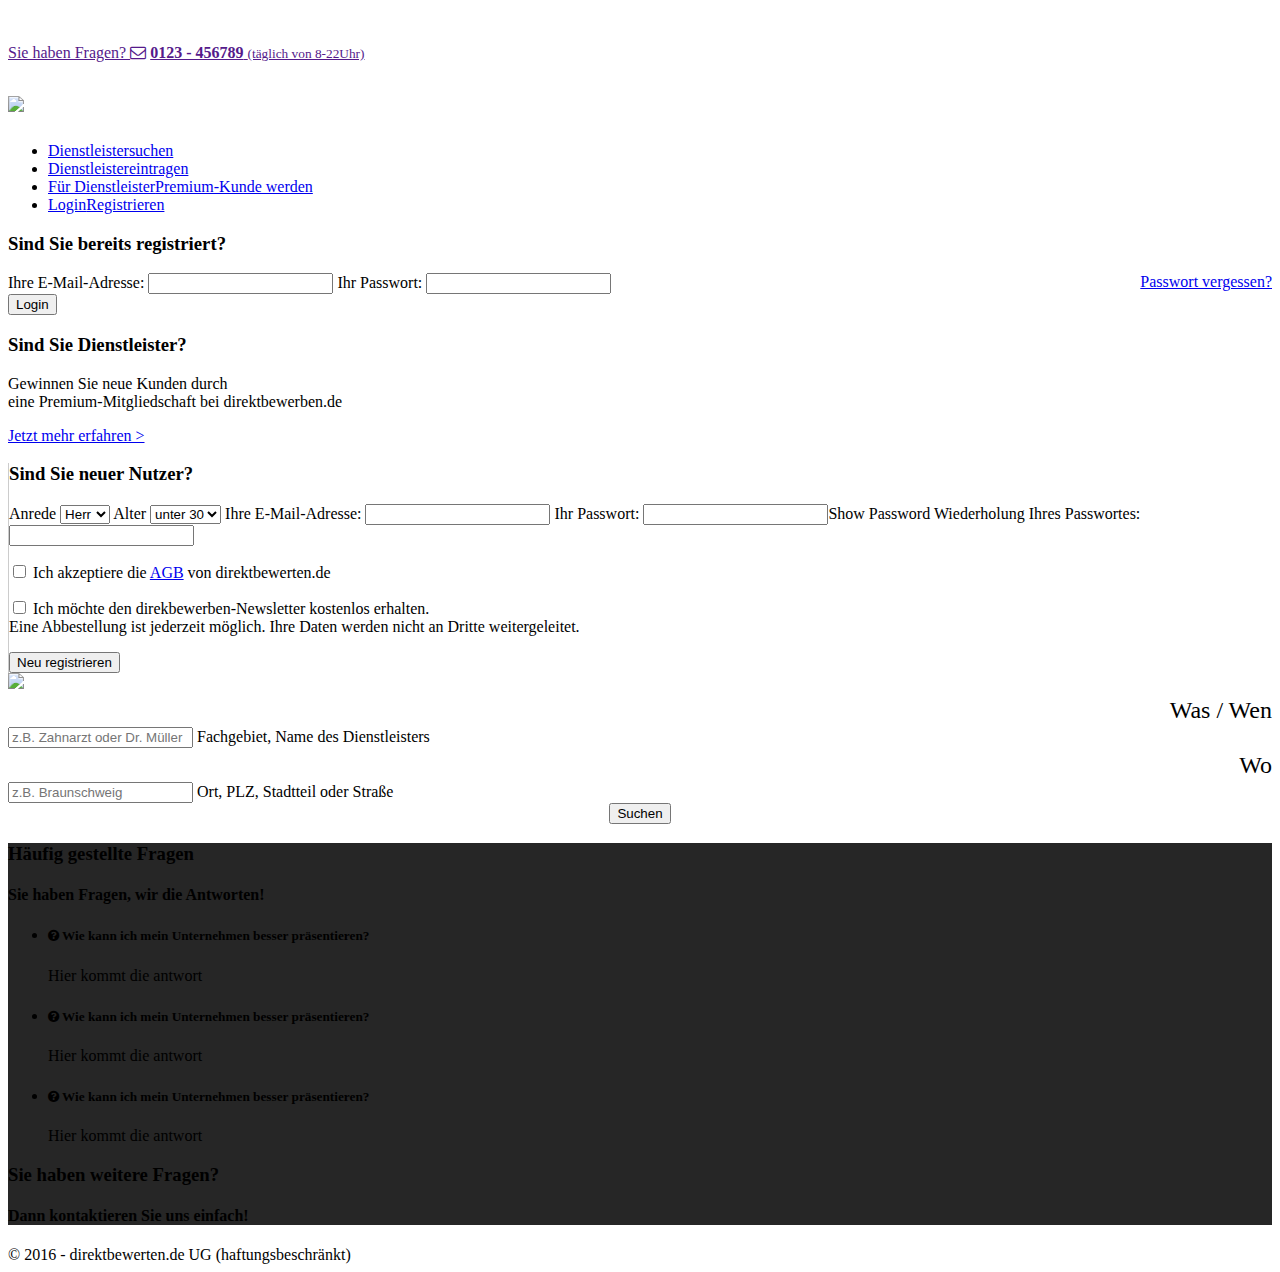
==== src/main/resources/templates/index.html @ 05179616 "more tries wich MVC, does not work either" ====
<!doctype html>
<!--[if lt IE 7]>      <html class="no-js lt-ie9 lt-ie8 lt-ie7" lang=""> <![endif]-->
<!--[if IE 7]>         <html class="no-js lt-ie9 lt-ie8" lang=""> <![endif]-->
<!--[if IE 8]>         <html class="no-js lt-ie9" lang=""> <![endif]-->
<!--[if gt IE 8]><!--> <html class="no-js" lang=""> <!--<![endif]-->
    <head>
        <meta charset="utf-8">
        <meta http-equiv="X-UA-Compatible" content="IE=edge,chrome=1">
        <title></title>
        <meta name="description" content="">
        <meta name="viewport" content="width=1100, initial-scale=1">
        <link rel="apple-touch-icon" href="apple-touch-icon.png">

        <link rel="stylesheet" href="css/normalize.min.css">
        <link rel="stylesheet" href="css/main.css">
        <link rel="stylesheet" href="css/page.css">
		<link rel="stylesheet" href="https://maxcdn.bootstrapcdn.com/font-awesome/4.5.0/css/font-awesome.min.css">
		<link href='https://fonts.googleapis.com/css?family=Magra:400,700' rel='stylesheet' type='text/css'>

        <script src="js/vendor/modernizr-2.8.3-respond-1.4.2.min.js"></script>
    </head>
    <body>
<div id="color1top">&nbsp;</div>
<div id="color2top">&nbsp;</div>
<div id="topBox">
	<a href="">Sie haben Fragen? <i class="fa fa-envelope-o"></i></a>
	<a href=""><b>0123 - 456789</b> <small>(täglich von 8-22Uhr)</small></a>
</div>

        <div class="header-container">
            <header>
                <a href=""><h1 class="title"><img src="images/logo.png" /></h1></a>
                <nav>
                    <ul>
                        <li><a href="#">Dienstleister<span>suchen</span></a></li>
                        <li><a href="#">Dienstleister<span>eintragen</span></a></li>
                        <li><a href="#">Für Dienstleister<span>Premium-Kunde werden</span></a></li>
                        <li><a href="#" id="showLogin">Login<span>Registrieren</span></a></li>
                    </ul>
                </nav>
            </header>
        </div>
<div id="login">
	<div class="col-md-5" style="margin-top: 15px;">
		<h3>Sind Sie bereits registriert?</h2>
		<form class="login">
			<label for="email">Ihre E-Mail-Adresse:</label>
			  <input type="text" id="email" name="email">
			<label for="pwd">Ihr Passwort:</label>
			  <input type="text" id="pwd" name="pwd">
			  <a href="#" class="small" style="float:right;">Passwort vergessen?</a><br />
			<button type="submit" class="btn btn-success">Login</button>
		</form>
		<h3>Sind Sie Dienstleister?</h2>
		<p>
		Gewinnen Sie neue Kunden durch<br /> eine Premium-Mitgliedschaft bei direktbewerben.de
		</p>
		<p>
		<a href="#">Jetzt mehr erfahren ></a>
		</p>
	</div>
	<div class="col-md-7" style="border-left: 1px solid #CCC;margin-top: 15px;">
		<h3>Sind Sie neuer Nutzer?</h2>
		<form class="login">
			<label for="aanrede">Anrede</label>
			    <select name="aanrede" size="1">
					<option>Herr</option>
					<option>Frau</option>
				  </select>
			<label for="aanrede">Alter</label>
			    <select name="aalter" size="1">
					<option>unter 30</option>
					<option>30-50</option>
					<option>über 50</option>
				  </select>
			<label for="aemail">Ihre E-Mail-Adresse:</label>
			  <input type="email" id="aemail" name="email">
			<label for="apwd">Ihr Passwort:</label>
			  <input type="password" id="apwd" name="pwd" class="showpassword" />
<a class="showpwd small" style="cursor:pointer;">Show Password</a>
			<label for="apwd2">Wiederholung Ihres Passwortes:</label>
			  <input type="password" id="apwd2" name="pwd2">
			<p class="small"><input type='checkbox' name="agb" id="agb"/> <label for="agb" style="display: inline;">Ich akzeptiere die <a href="#">AGB</a> von direktbewerten.de</label></p>
			<p class="small"><input type='checkbox' name="newsletter" id="newsletter"/> <label for="newsletter" style="display: inline;">Ich möchte den direkbewerben-Newsletter kostenlos erhalten.<br />
			Eine Abbestellung ist jederzeit möglich. Ihre Daten werden nicht an Dritte weitergeleitet.</label></p>
			<button type="submit" class="btn btn-success">Neu registrieren</button>
		</form>
	</div>
	<div style="clear:both;"></div>
</div>
        <div class="main-container">
            <div class="main wrapper clearfix">
				
				
				<img src="images/titleBild.jpg" />
				<div class="roundBox2">
					<div class="roundBox">
						<div class="col-md-2" style="text-align:right; line-height: 34px; font-size: 1.5em;">
						Was / Wen
						</div>
						<div class="col-md-4">
							<input class="form-control" type="text" id="was" name="was" placeholder="z.B. Zahnarzt oder Dr. Müller" value="" rel="z.B. Zahnarzt oder Dr. Müller" autocomplete="off" hasfocus="false">
							<span id="helpBlock" class="help-block">Fachgebiet, Name des Dienstleisters</span>
						</div>
						<div class="col-md-1" style="text-align:right; line-height: 34px; font-size: 1.5em;">
						Wo
						</div>
						<div class="col-md-4">
							<input class="form-control" type="text" id="was" name="was" placeholder="z.B. Braunschweig" value="" rel="z.B. Braunschweig" autocomplete="off" hasfocus="false">
							<span id="helpBlock" class="help-block">Ort, PLZ, Stadtteil oder Straße</span>
						</div>
						<div class="col-md-1" style="text-align:center;">
							<button type="submit" class="btn btn-success">Suchen</button>
						</div>
						<div style="clear:both;"></div>
					</div>
				</div>
				
				
            </div> <!-- #main -->
        </div> <!-- #main-container -->

        <div class="footer-container">
            <footer class="wrapper">
				<div style="background:#262626;">
					<div class="col-md-6">
						<h3>Häufig gestellte Fragen</h3>
						<h4>Sie haben Fragen, wir die Antworten!</h4>
<ul id="drawers">
   <li>
      <h5><i class="fa fa-question-circle fa-3"></i> Wie kann ich mein Unternehmen besser präsentieren?</h5>
      <div>Hier kommt die antwort</div>
   </li>
   <li>
      <h5><i class="fa fa-question-circle fa-3"></i> Wie kann ich mein Unternehmen besser präsentieren?</h5>
      <div>Hier kommt die antwort</div>
   </li>
   <li>
      <h5><i class="fa fa-question-circle fa-3"></i> Wie kann ich mein Unternehmen besser präsentieren?</h5>
      <div class="first">Hier kommt die antwort</div>
   </li>
</ul>
					</div>
					<div class="col-md-6">
						<h3>Sie haben weitere Fragen?</h3>
						<h4>Dann kontaktieren Sie uns einfach!</h4>
					</div>
				</div>
				<div class="copy">
					&copy 2016 - direktbewerten.de UG (haftungsbeschränkt)
				</div>
            </footer>
        </div>

        <script src="http://ajax.googleapis.com/ajax/libs/jquery/1.11.2/jquery.min.js"></script>
        <script>window.jQuery || document.write('<script src="js/vendor/jquery-1.11.2.min.js"><\/script>')
		
		
$('#drawers').find('h5').click(function(){
    $(this).next().slideToggle();
    $("#drawers div").not($(this).next()).slideUp();
});
		
		$( "#showLogin" ).click(function() {
		  $( "#login" ).toggle( "slow", function() {});
		});
		$(".showpassword").each(function (index, input) {
			var $input = $(input);
			$(".showpwd").click(function () {
			  var change = "";
			  if ($(this).html() === "Show Password") {
				$(this).html("Hide Password")
				change = "text";
			  } else {
				$(this).html("Show Password");
				change = "password";
			  }
			  var rep = $("<input type='" + change + "' />")
				.attr("id", $input.attr("id"))
				.attr("name", $input.attr("name"))
				.attr('class', $input.attr('class'))
				.val($input.val())
				.insertBefore($input);
			  $input.remove();
			  $input = rep;
			}).insertAfter($input);
		});
		</script>

        <script src="js/main.js"></script>

        <!-- Google Analytics: change UA-XXXXX-X to be your site's ID. -->
        <script>
            (function(b,o,i,l,e,r){b.GoogleAnalyticsObject=l;b[l]||(b[l]=
            function(){(b[l].q=b[l].q||[]).push(arguments)});b[l].l=+new Date;
            e=o.createElement(i);r=o.getElementsByTagName(i)[0];
            e.src='//www.google-analytics.com/analytics.js';
            r.parentNode.insertBefore(e,r)}(window,document,'script','ga'));
            ga('create','UA-XXXXX-X','auto');ga('send','pageview');
        </script>
    </body>
</html>
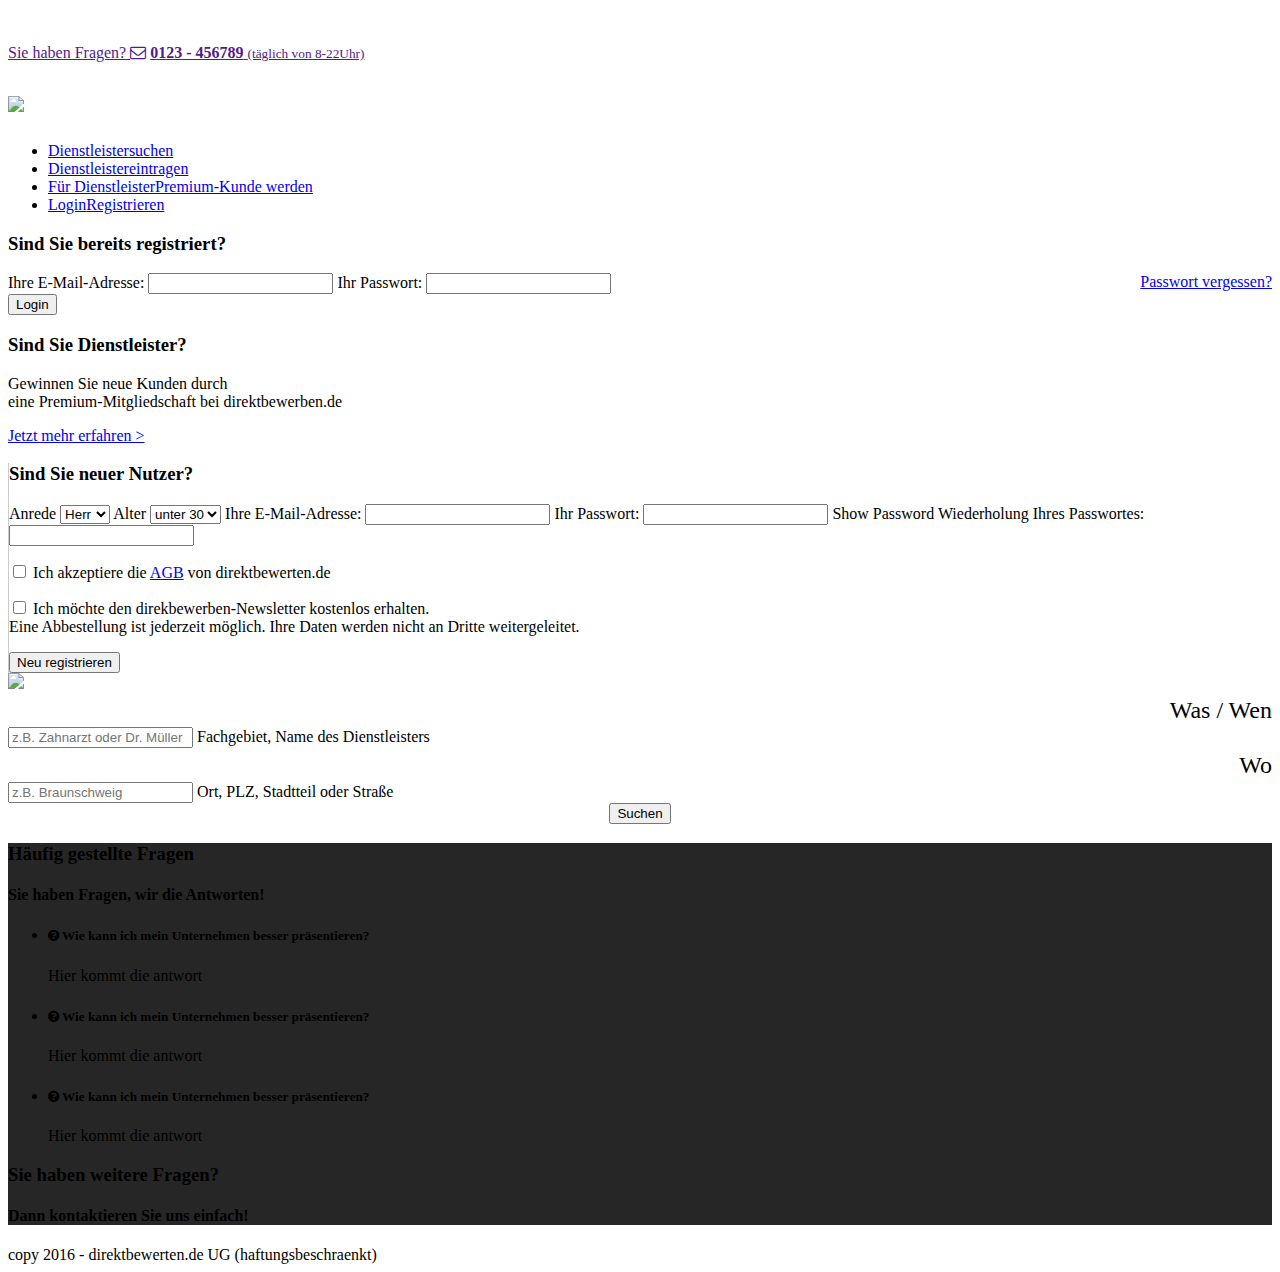
==== commit 34c83e3d: "This version shows the index.html, but that does not look to good... the static resources are still " ====
--- a/src/main/resources/templates/index.html
+++ b/src/main/resources/templates/index.html
@@ -4,18 +4,18 @@
 <!--[if IE 8]>         <html class="no-js lt-ie9" lang=""> <![endif]-->
 <!--[if gt IE 8]><!--> <html class="no-js" lang=""> <!--<![endif]-->
     <head>
-        <meta charset="utf-8">
-        <meta http-equiv="X-UA-Compatible" content="IE=edge,chrome=1">
         <title></title>
-        <meta name="description" content="">
-        <meta name="viewport" content="width=1100, initial-scale=1">
-        <link rel="apple-touch-icon" href="apple-touch-icon.png">
+        <meta charset="utf-8" />
+        <meta http-equiv="X-UA-Compatible" content="IE=edge,chrome=1" />
+        <meta name="description" content="" />
+        <meta name="viewport" content="width=1100, initial-scale=1" />
 
-        <link rel="stylesheet" href="css/normalize.min.css">
-        <link rel="stylesheet" href="css/main.css">
-        <link rel="stylesheet" href="css/page.css">
-		<link rel="stylesheet" href="https://maxcdn.bootstrapcdn.com/font-awesome/4.5.0/css/font-awesome.min.css">
-		<link href='https://fonts.googleapis.com/css?family=Magra:400,700' rel='stylesheet' type='text/css'>
+        <link rel="apple-touch-icon" href="apple-touch-icon.png"/>
+        <link rel="stylesheet" href="css/normalize.min.css" />
+        <link rel="stylesheet" href="css/main.css" />
+        <link rel="stylesheet" href="css/page.css" />
+	<link rel="stylesheet" href="https://maxcdn.bootstrapcdn.com/font-awesome/4.5.0/css/font-awesome.min.css" />
+	<link href='https://fonts.googleapis.com/css?family=Magra:400,700' rel='stylesheet' type='text/css' />
 
         <script src="js/vendor/modernizr-2.8.3-respond-1.4.2.min.js"></script>
     </head>
@@ -42,16 +42,16 @@
         </div>
 <div id="login">
 	<div class="col-md-5" style="margin-top: 15px;">
-		<h3>Sind Sie bereits registriert?</h2>
+		<h3>Sind Sie bereits registriert?</h3>
 		<form class="login">
 			<label for="email">Ihre E-Mail-Adresse:</label>
-			  <input type="text" id="email" name="email">
+			  <input type="text" id="email" name="email" />
 			<label for="pwd">Ihr Passwort:</label>
-			  <input type="text" id="pwd" name="pwd">
+			  <input type="text" id="pwd" name="pwd" />
 			  <a href="#" class="small" style="float:right;">Passwort vergessen?</a><br />
 			<button type="submit" class="btn btn-success">Login</button>
 		</form>
-		<h3>Sind Sie Dienstleister?</h2>
+		<h3>Sind Sie Dienstleister?</h3>
 		<p>
 		Gewinnen Sie neue Kunden durch<br /> eine Premium-Mitgliedschaft bei direktbewerben.de
 		</p>
@@ -60,7 +60,7 @@
 		</p>
 	</div>
 	<div class="col-md-7" style="border-left: 1px solid #CCC;margin-top: 15px;">
-		<h3>Sind Sie neuer Nutzer?</h2>
+		<h3>Sind Sie neuer Nutzer?</h3>
 		<form class="login">
 			<label for="aanrede">Anrede</label>
 			    <select name="aanrede" size="1">
@@ -74,12 +74,12 @@
 					<option>über 50</option>
 				  </select>
 			<label for="aemail">Ihre E-Mail-Adresse:</label>
-			  <input type="email" id="aemail" name="email">
+			  <input type="email" id="aemail" name="email" />
 			<label for="apwd">Ihr Passwort:</label>
 			  <input type="password" id="apwd" name="pwd" class="showpassword" />
 <a class="showpwd small" style="cursor:pointer;">Show Password</a>
 			<label for="apwd2">Wiederholung Ihres Passwortes:</label>
-			  <input type="password" id="apwd2" name="pwd2">
+			  <input type="password" id="apwd2" name="pwd2" />
 			<p class="small"><input type='checkbox' name="agb" id="agb"/> <label for="agb" style="display: inline;">Ich akzeptiere die <a href="#">AGB</a> von direktbewerten.de</label></p>
 			<p class="small"><input type='checkbox' name="newsletter" id="newsletter"/> <label for="newsletter" style="display: inline;">Ich möchte den direkbewerben-Newsletter kostenlos erhalten.<br />
 			Eine Abbestellung ist jederzeit möglich. Ihre Daten werden nicht an Dritte weitergeleitet.</label></p>
@@ -99,14 +99,14 @@
 						Was / Wen
 						</div>
 						<div class="col-md-4">
-							<input class="form-control" type="text" id="was" name="was" placeholder="z.B. Zahnarzt oder Dr. Müller" value="" rel="z.B. Zahnarzt oder Dr. Müller" autocomplete="off" hasfocus="false">
+							<input class="form-control" type="text" id="was" name="was" placeholder="z.B. Zahnarzt oder Dr. Müller" value="" rel="z.B. Zahnarzt oder Dr. Müller" autocomplete="off" hasfocus="false" />
 							<span id="helpBlock" class="help-block">Fachgebiet, Name des Dienstleisters</span>
 						</div>
 						<div class="col-md-1" style="text-align:right; line-height: 34px; font-size: 1.5em;">
 						Wo
 						</div>
 						<div class="col-md-4">
-							<input class="form-control" type="text" id="was" name="was" placeholder="z.B. Braunschweig" value="" rel="z.B. Braunschweig" autocomplete="off" hasfocus="false">
+							<input class="form-control" type="text" id="was" name="was" placeholder="z.B. Braunschweig" value="" rel="z.B. Braunschweig" autocomplete="off" hasfocus="false" />
 							<span id="helpBlock" class="help-block">Ort, PLZ, Stadtteil oder Straße</span>
 						</div>
 						<div class="col-md-1" style="text-align:center;">
@@ -147,19 +147,17 @@
 					</div>
 				</div>
 				<div class="copy">
-					&copy 2016 - direktbewerten.de UG (haftungsbeschränkt)
+					copy 2016 - direktbewerten.de UG (haftungsbeschraenkt)
 				</div>
             </footer>
         </div>
 
-        <script src="http://ajax.googleapis.com/ajax/libs/jquery/1.11.2/jquery.min.js"></script>
-        <script>window.jQuery || document.write('<script src="js/vendor/jquery-1.11.2.min.js"><\/script>')
 		
-		
-$('#drawers').find('h5').click(function(){
-    $(this).next().slideToggle();
-    $("#drawers div").not($(this).next()).slideUp();
-});
+	<script>
+		$('#drawers').find('h5').click(function(){
+    			$(this).next().slideToggle();
+    			$("#drawers div").not($(this).next()).slideUp();
+		});
 		
 		$( "#showLogin" ).click(function() {
 		  $( "#login" ).toggle( "slow", function() {});
@@ -185,18 +183,9 @@
 			  $input = rep;
 			}).insertAfter($input);
 		});
-		</script>
+	</script>
 
         <script src="js/main.js"></script>
 
-        <!-- Google Analytics: change UA-XXXXX-X to be your site's ID. -->
-        <script>
-            (function(b,o,i,l,e,r){b.GoogleAnalyticsObject=l;b[l]||(b[l]=
-            function(){(b[l].q=b[l].q||[]).push(arguments)});b[l].l=+new Date;
-            e=o.createElement(i);r=o.getElementsByTagName(i)[0];
-            e.src='//www.google-analytics.com/analytics.js';
-            r.parentNode.insertBefore(e,r)}(window,document,'script','ga'));
-            ga('create','UA-XXXXX-X','auto');ga('send','pageview');
-        </script>
     </body>
 </html>
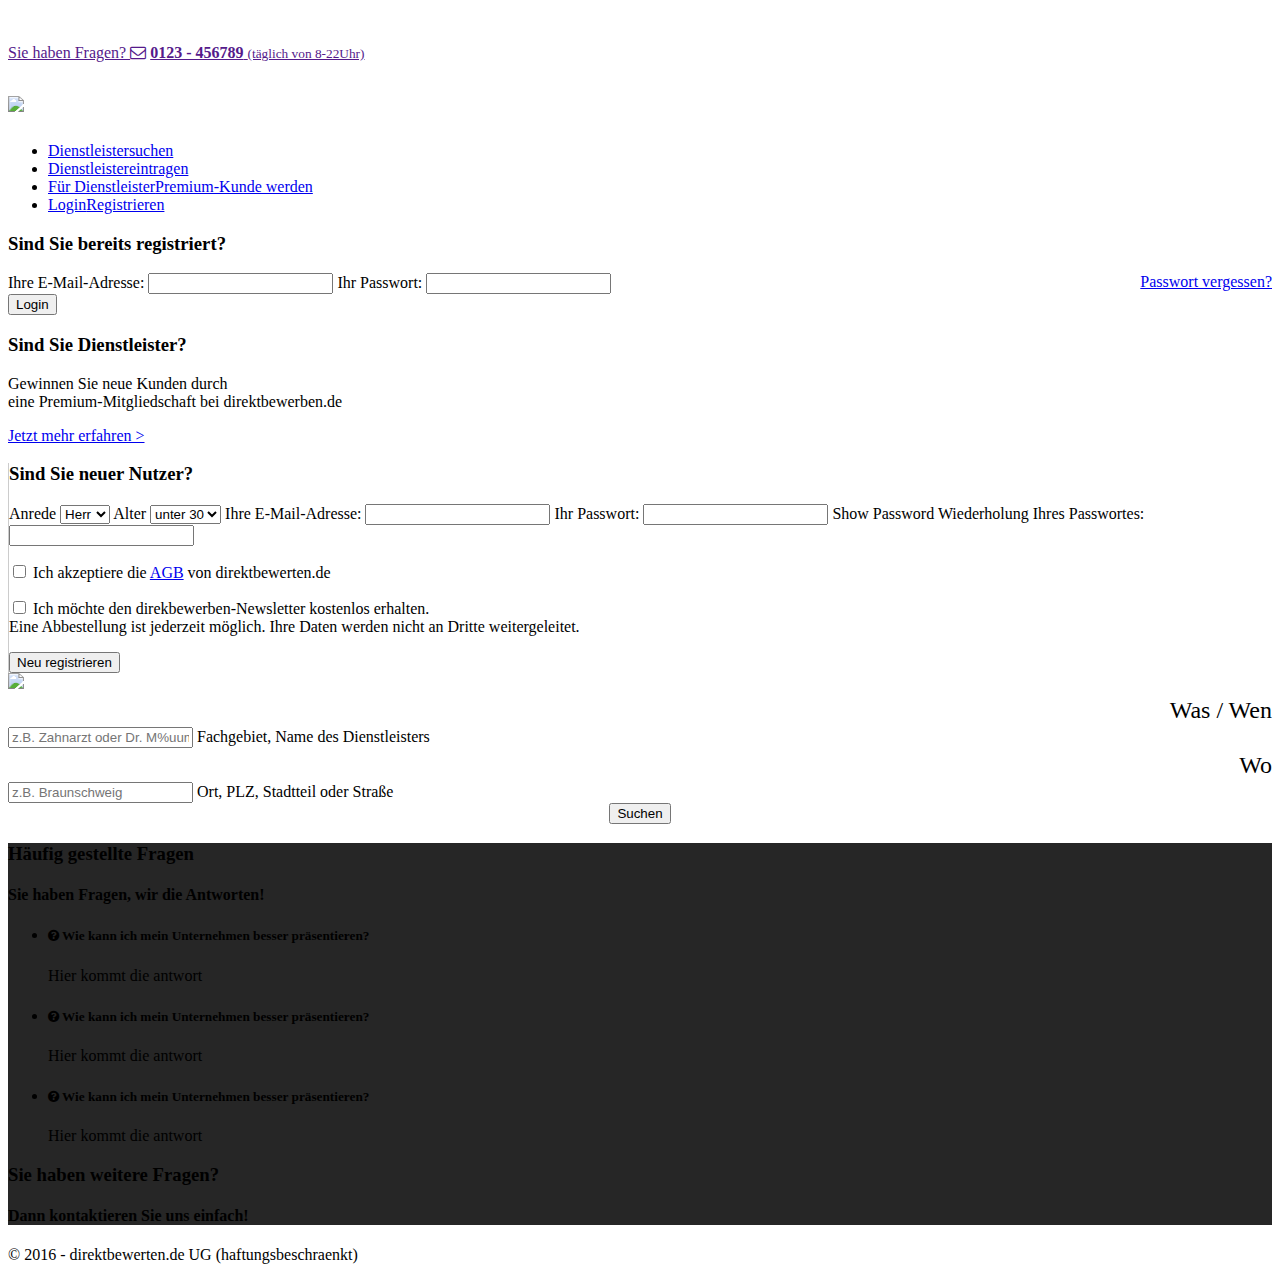
==== commit 708f13d4: "index.html : Umlaute, Scrip-code" ====
--- a/src/main/resources/templates/index.html
+++ b/src/main/resources/templates/index.html
@@ -1,8 +1,5 @@
 <!doctype html>
-<!--[if lt IE 7]>      <html class="no-js lt-ie9 lt-ie8 lt-ie7" lang=""> <![endif]-->
-<!--[if IE 7]>         <html class="no-js lt-ie9 lt-ie8" lang=""> <![endif]-->
-<!--[if IE 8]>         <html class="no-js lt-ie9" lang=""> <![endif]-->
-<!--[if gt IE 8]><!--> <html class="no-js" lang=""> <!--<![endif]-->
+<html class="no-js" lang="" xmlns:th="http://www.thymeleaf.org" >
     <head>
         <title></title>
         <meta charset="utf-8" />
@@ -19,13 +16,14 @@
 
         <script src="js/vendor/modernizr-2.8.3-respond-1.4.2.min.js"></script>
     </head>
+
     <body>
-<div id="color1top">&nbsp;</div>
-<div id="color2top">&nbsp;</div>
-<div id="topBox">
-	<a href="">Sie haben Fragen? <i class="fa fa-envelope-o"></i></a>
-	<a href=""><b>0123 - 456789</b> <small>(täglich von 8-22Uhr)</small></a>
-</div>
+	<div id="color1top">&nbsp;</div>
+	<div id="color2top">&nbsp;</div>
+	<div id="topBox">
+		<a href="">Sie haben Fragen? <i class="fa fa-envelope-o"></i></a>
+		<a href=""><b>0123 - 456789</b> <small>(t&auml;glich von 8-22Uhr)</small></a>
+	</div>
 
         <div class="header-container">
             <header>
@@ -34,16 +32,16 @@
                     <ul>
                         <li><a href="#">Dienstleister<span>suchen</span></a></li>
                         <li><a href="#">Dienstleister<span>eintragen</span></a></li>
-                        <li><a href="#">Für Dienstleister<span>Premium-Kunde werden</span></a></li>
+                        <li><a href="#">F&uuml;r Dienstleister<span>Premium-Kunde werden</span></a></li>
                         <li><a href="#" id="showLogin">Login<span>Registrieren</span></a></li>
                     </ul>
                 </nav>
             </header>
         </div>
-<div id="login">
+	<div id="login">
 	<div class="col-md-5" style="margin-top: 15px;">
 		<h3>Sind Sie bereits registriert?</h3>
-		<form class="login">
+		<form class="login" action="login.html" >
 			<label for="email">Ihre E-Mail-Adresse:</label>
 			  <input type="text" id="email" name="email" />
 			<label for="pwd">Ihr Passwort:</label>
@@ -61,7 +59,7 @@
 	</div>
 	<div class="col-md-7" style="border-left: 1px solid #CCC;margin-top: 15px;">
 		<h3>Sind Sie neuer Nutzer?</h3>
-		<form class="login">
+		<form class="login" action="register.html" >
 			<label for="aanrede">Anrede</label>
 			    <select name="aanrede" size="1">
 					<option>Herr</option>
@@ -91,55 +89,50 @@
         <div class="main-container">
             <div class="main wrapper clearfix">
 				
-				
-				<img src="images/titleBild.jpg" />
-				<div class="roundBox2">
-					<div class="roundBox">
-						<div class="col-md-2" style="text-align:right; line-height: 34px; font-size: 1.5em;">
-						Was / Wen
-						</div>
-						<div class="col-md-4">
-							<input class="form-control" type="text" id="was" name="was" placeholder="z.B. Zahnarzt oder Dr. Müller" value="" rel="z.B. Zahnarzt oder Dr. Müller" autocomplete="off" hasfocus="false" />
-							<span id="helpBlock" class="help-block">Fachgebiet, Name des Dienstleisters</span>
-						</div>
-						<div class="col-md-1" style="text-align:right; line-height: 34px; font-size: 1.5em;">
-						Wo
-						</div>
-						<div class="col-md-4">
-							<input class="form-control" type="text" id="was" name="was" placeholder="z.B. Braunschweig" value="" rel="z.B. Braunschweig" autocomplete="off" hasfocus="false" />
-							<span id="helpBlock" class="help-block">Ort, PLZ, Stadtteil oder Straße</span>
-						</div>
-						<div class="col-md-1" style="text-align:center;">
-							<button type="submit" class="btn btn-success">Suchen</button>
-						</div>
-						<div style="clear:both;"></div>
-					</div>
-				</div>
+		<img src="images/titleBild.jpg" />
+		<div class="roundBox2">
+			<div class="roundBox">
+				<div class="col-md-2" style="text-align:right; line-height: 34px; font-size: 1.5em;"> Was / Wen </div>
+			<div class="col-md-4">
+				<input class="form-control" type="text" id="inputTextWas" placeholder="z.B. Zahnarzt oder Dr. M%uuml;ller" value="" rel="z.B. Zahnarzt oder Dr. M&uuml;ller" autocomplete="off" hasfocus="false" />
+				<span id="helpBlock" class="help-block">Fachgebiet, Name des Dienstleisters</span>
+			</div>
+			<div class="col-md-1" style="text-align:right; line-height: 34px; font-size: 1.5em;"> Wo </div>
+			<div class="col-md-4">
+				<input class="form-control" type="text" id="inputTextWo" placeholder="z.B. Braunschweig" value="" rel="z.B. Braunschweig" autocomplete="off" hasfocus="false" />
+				<span id="helpBlock" class="help-block">Ort, PLZ, Stadtteil oder Stra&szlig;e</span>
+			</div>
+			<div class="col-md-1" style="text-align:center;">
+				<button id="searchButton" type="submit" class="btn btn-success">Suchen</button>
+			</div>
+			<div style="clear:both;"></div>
+		</div>
+	</div>
 				
 				
-            </div> <!-- #main -->
+        </div> <!-- #main -->
         </div> <!-- #main-container -->
 
         <div class="footer-container">
             <footer class="wrapper">
 				<div style="background:#262626;">
 					<div class="col-md-6">
-						<h3>Häufig gestellte Fragen</h3>
+						<h3>H&auml;ufig gestellte Fragen</h3>
 						<h4>Sie haben Fragen, wir die Antworten!</h4>
-<ul id="drawers">
-   <li>
-      <h5><i class="fa fa-question-circle fa-3"></i> Wie kann ich mein Unternehmen besser präsentieren?</h5>
-      <div>Hier kommt die antwort</div>
-   </li>
-   <li>
-      <h5><i class="fa fa-question-circle fa-3"></i> Wie kann ich mein Unternehmen besser präsentieren?</h5>
-      <div>Hier kommt die antwort</div>
-   </li>
-   <li>
-      <h5><i class="fa fa-question-circle fa-3"></i> Wie kann ich mein Unternehmen besser präsentieren?</h5>
-      <div class="first">Hier kommt die antwort</div>
-   </li>
-</ul>
+						<ul id="drawers">
+   							<li>
+      								<h5><i class="fa fa-question-circle fa-3"></i> Wie kann ich mein Unternehmen besser pr&auml;sentieren?</h5>
+      								<div>Hier kommt die antwort</div>
+   							</li>
+   							<li>
+      								<h5><i class="fa fa-question-circle fa-3"></i> Wie kann ich mein Unternehmen besser pr&auml;sentieren?</h5>
+      								<div>Hier kommt die antwort</div>
+   							</li>
+   							<li>
+      								<h5><i class="fa fa-question-circle fa-3"></i> Wie kann ich mein Unternehmen besser pr&auml;sentieren?</h5>
+      								<div class="first">Hier kommt die antwort</div>
+   							</li>
+						</ul>
 					</div>
 					<div class="col-md-6">
 						<h3>Sie haben weitere Fragen?</h3>
@@ -147,21 +140,26 @@
 					</div>
 				</div>
 				<div class="copy">
-					copy 2016 - direktbewerten.de UG (haftungsbeschraenkt)
+					&copy; 2016 - direktbewerten.de UG (haftungsbeschraenkt)
 				</div>
             </footer>
         </div>
 
+	<script src="https://ajax.googleapis.com/ajax/libs/jquery/1.12.2/jquery.min.js"></script>
 		
 	<script>
+		$(document).ready(function() {
+
 		$('#drawers').find('h5').click(function(){
     			$(this).next().slideToggle();
-    			$("#drawers div").not($(this).next()).slideUp();
+    			$('#drawers div').not($(this).next()).slideUp();
 		});
 		
-		$( "#showLogin" ).click(function() {
-		  $( "#login" ).toggle( "slow", function() {});
+		$('#showLogin').click(function() {
+		  $('#login').slideToggle('slow');
 		});
+/*
+
 		$(".showpassword").each(function (index, input) {
 			var $input = $(input);
 			$(".showpwd").click(function () {
@@ -183,6 +181,10 @@
 			  $input = rep;
 			}).insertAfter($input);
 		});
+*/
+
+		}); 
+
 	</script>
 
         <script src="js/main.js"></script>
